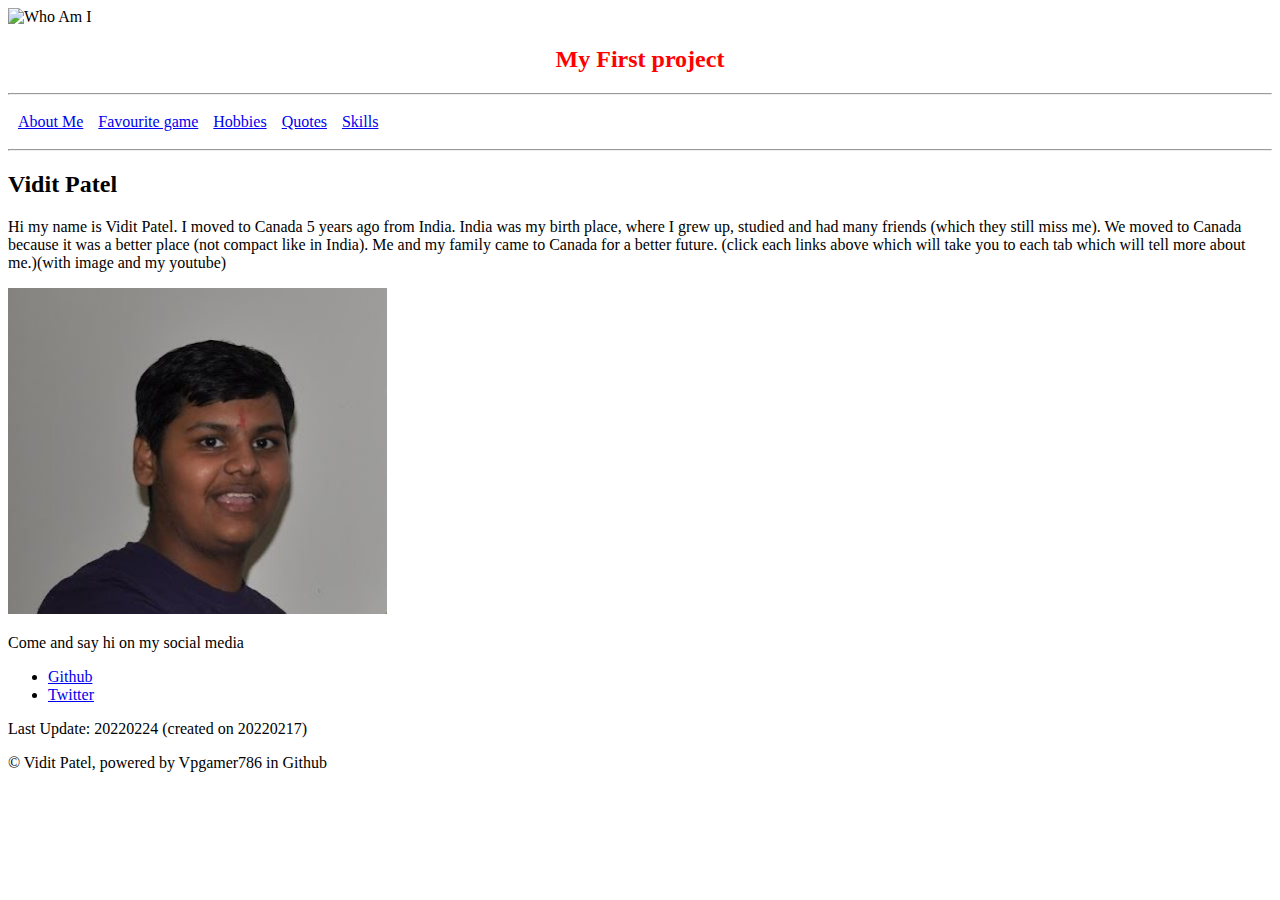
==== index.html @ 59d5f2c1 "update" ====
<!DOCTYPE html>
<html lang="en" dir="ltr">
  <head>
    <meta charset="utf-8">
    <title>Who Am I</title>

    <meta name="author" content="Vidit Patel">
    <meta name="description" content="Intro">
    <meta name="keywords" content="Who Am I">
    <meta name="viewport" content="width=device-width, initial-scale=1.0">
  </head>
  <body>
<header>
  <img src="Images\who am i.jpg" width="200" height="100" alt="Who Am I"
  title="Who Am I"> <h2 style="color:red"><center>My First project<center></h2>
</header>
<hr>
<nav>
<table cellspacing="5" cellpadding="5">
  <tr>
    <td><a href="childPages/About Me.html" target="_blank">About Me</a></td>
    <td><a href="childPages/Favourite game.html" target="_blank">Favourite game</a></td>
    <td><a href="childPages/Hobbies.html" target="_blank">Hobbies</a></td>
    <td><a href="childPages/Quotes.html" target="_blank">Quotes</a></td>
    <td><a href="childPages/Skills.html" target="_blank">Skills</a></td>
  </tr>
</table>
</nav>
<hr>
<h2>Vidit Patel</h2>

<p>
  Hi my name is Vidit Patel. I moved to Canada 5 years ago from India.
  India was my birth place, where I grew up, studied and had many friends (which they still miss me).
  We moved to Canada because it was a better place (not compact like in India).
  Me and my family came to Canada for a better future. (click each links above which
  will take you to each tab which will tell more about me.)(with image and my youtube)
</p>
<img src="Images\Vidit.JPG" width="30%" height="30%" title="Vidit Patel">
</body>


<footer class="content-footer">
  <p>Come and say hi on my social media</p>
  <ul class="Social">
    <li><a href="https://github.com/vpgamer786" target="_blank">Github</a></li>
    <li><a href="https://twitter.com/vpgamer786" target="_blank">Twitter</a></li>
  </ul>
</footer>

<footer class="footer">
  <a>Last Update: 20220224 (created on 20220217)</a>
  <p>&copy Vidit Patel, powered by Vpgamer786 in Github</p>

</footer>

</html>
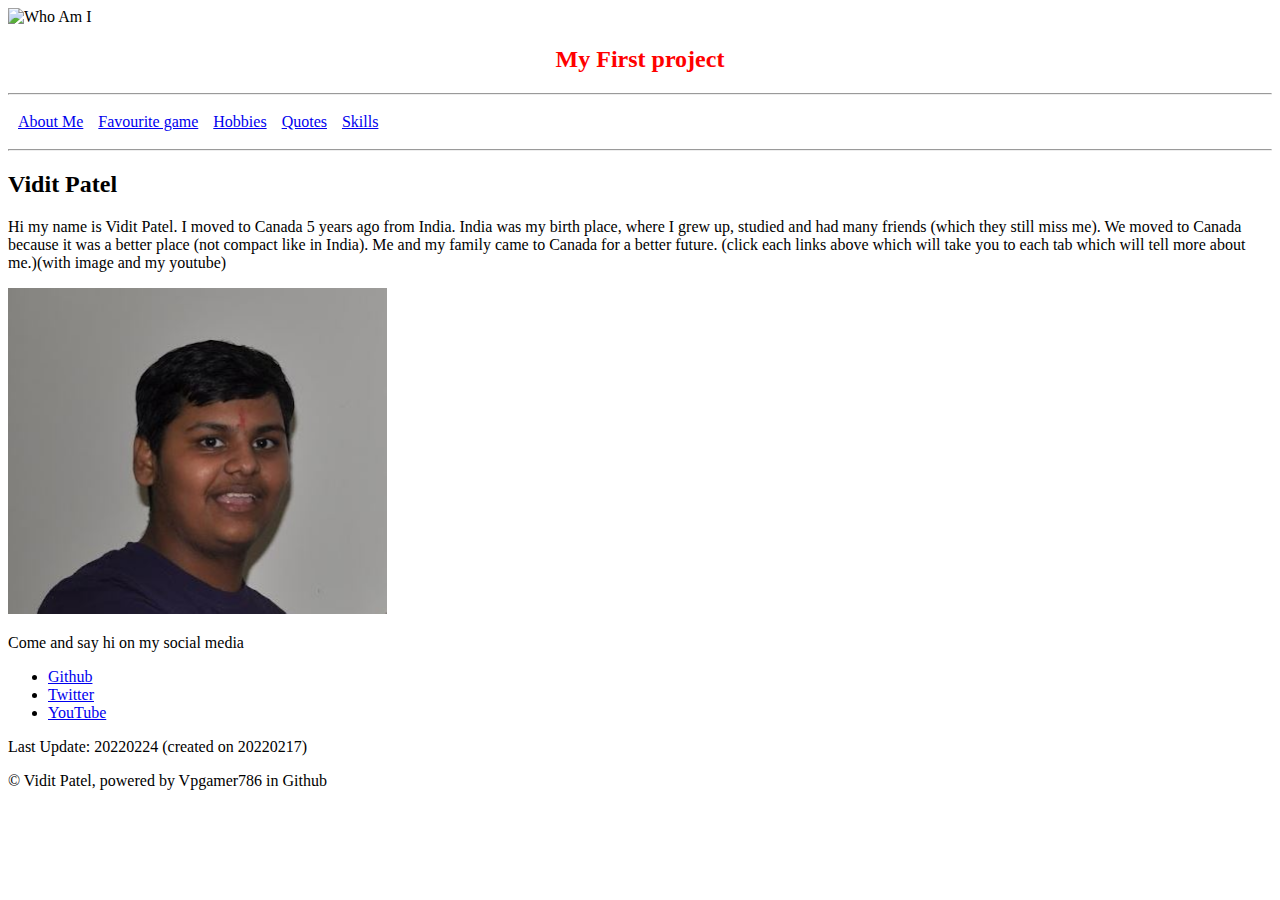
==== commit 5d9eda51: "Update" ====
--- a/index.html
+++ b/index.html
@@ -11,18 +11,18 @@
   </head>
   <body>
 <header>
-  <img src="Images\who am i.jpg" width="200" height="100" alt="Who Am I"
+  <img src="https://www.logomyway.com/logos_new/12088/Logo_WHO_AM_I1_716485780968.jpg" width="200" height="150" alt="Who Am I"
   title="Who Am I"> <h2 style="color:red"><center>My First project<center></h2>
 </header>
 <hr>
 <nav>
 <table cellspacing="5" cellpadding="5">
   <tr>
-    <td><a href="childPages/About Me.html" target="_blank">About Me</a></td>
-    <td><a href="childPages/Favourite game.html" target="_blank">Favourite game</a></td>
-    <td><a href="childPages/Hobbies.html" target="_blank">Hobbies</a></td>
-    <td><a href="childPages/Quotes.html" target="_blank">Quotes</a></td>
-    <td><a href="childPages/Skills.html" target="_blank">Skills</a></td>
+    <td><a href="childPages/About me/About Me.html" target="_blank">About Me</a></td>
+    <td><a href="childPages/Favourite game/Favourite game.html" target="_blank">Favourite game</a></td>
+    <td><a href="childPages/Hobbies/Hobbies.html" target="_blank">Hobbies</a></td>
+    <td><a href="childPages/Quotes/Quotes.html" target="_blank">Quotes</a></td>
+    <td><a href="childPages/Skills/Skills.html" target="_blank">Skills</a></td>
   </tr>
 </table>
 </nav>
@@ -45,6 +45,7 @@
   <ul class="Social">
     <li><a href="https://github.com/vpgamer786" target="_blank">Github</a></li>
     <li><a href="https://twitter.com/vpgamer786" target="_blank">Twitter</a></li>
+    <li><a href="https://www.youtube.com/channel/UChwFGS_178NIBeR5HGzwkdQ" target="_black">YouTube</li>
   </ul>
 </footer>
 
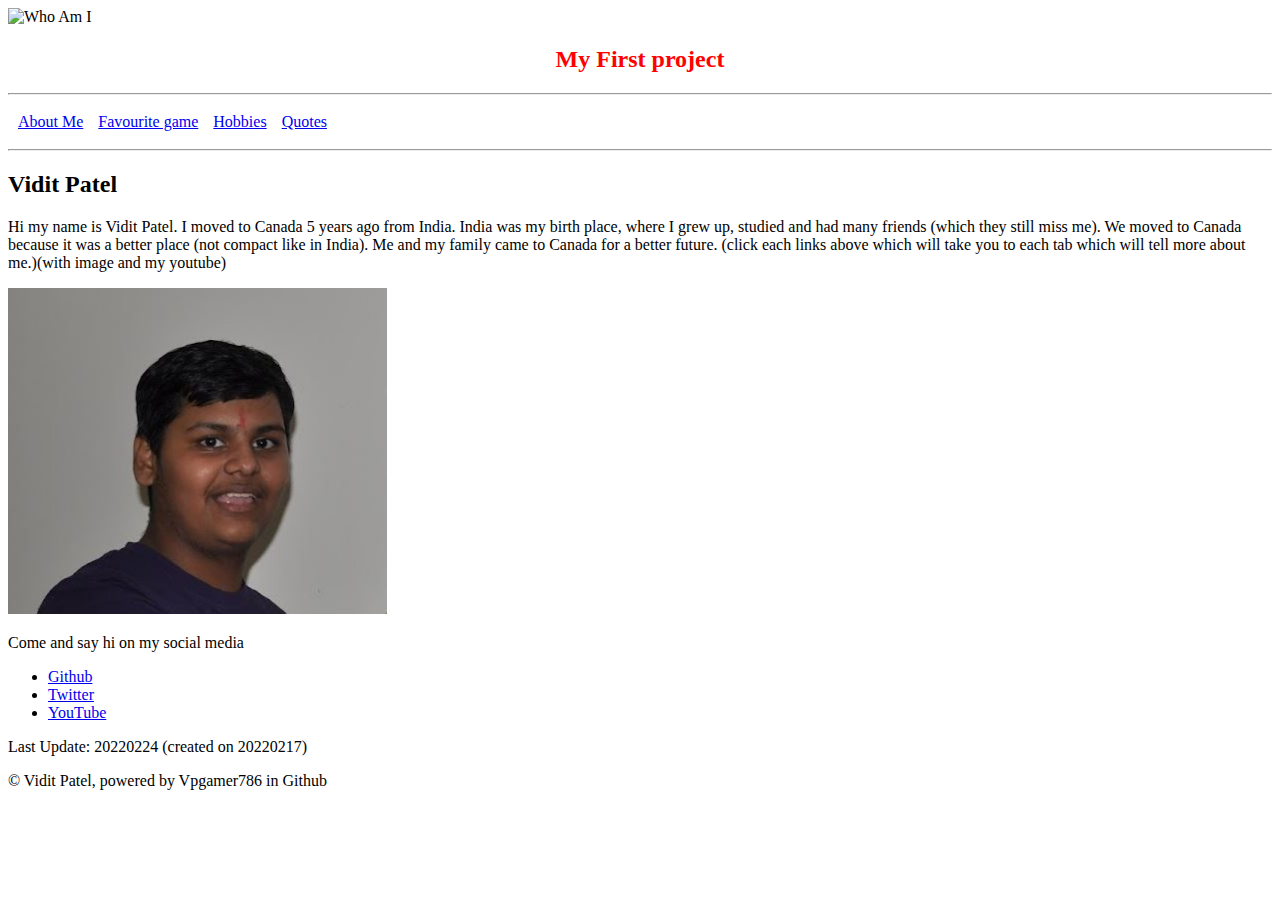
==== commit 092f7316: "update" ====
--- a/index.html
+++ b/index.html
@@ -22,7 +22,6 @@
     <td><a href="childPages/Favourite game/Favourite game.html" target="_blank">Favourite game</a></td>
     <td><a href="childPages/Hobbies/Hobbies.html" target="_blank">Hobbies</a></td>
     <td><a href="childPages/Quotes/Quotes.html" target="_blank">Quotes</a></td>
-    <td><a href="childPages/Skills/Skills.html" target="_blank">Skills</a></td>
   </tr>
 </table>
 </nav>
